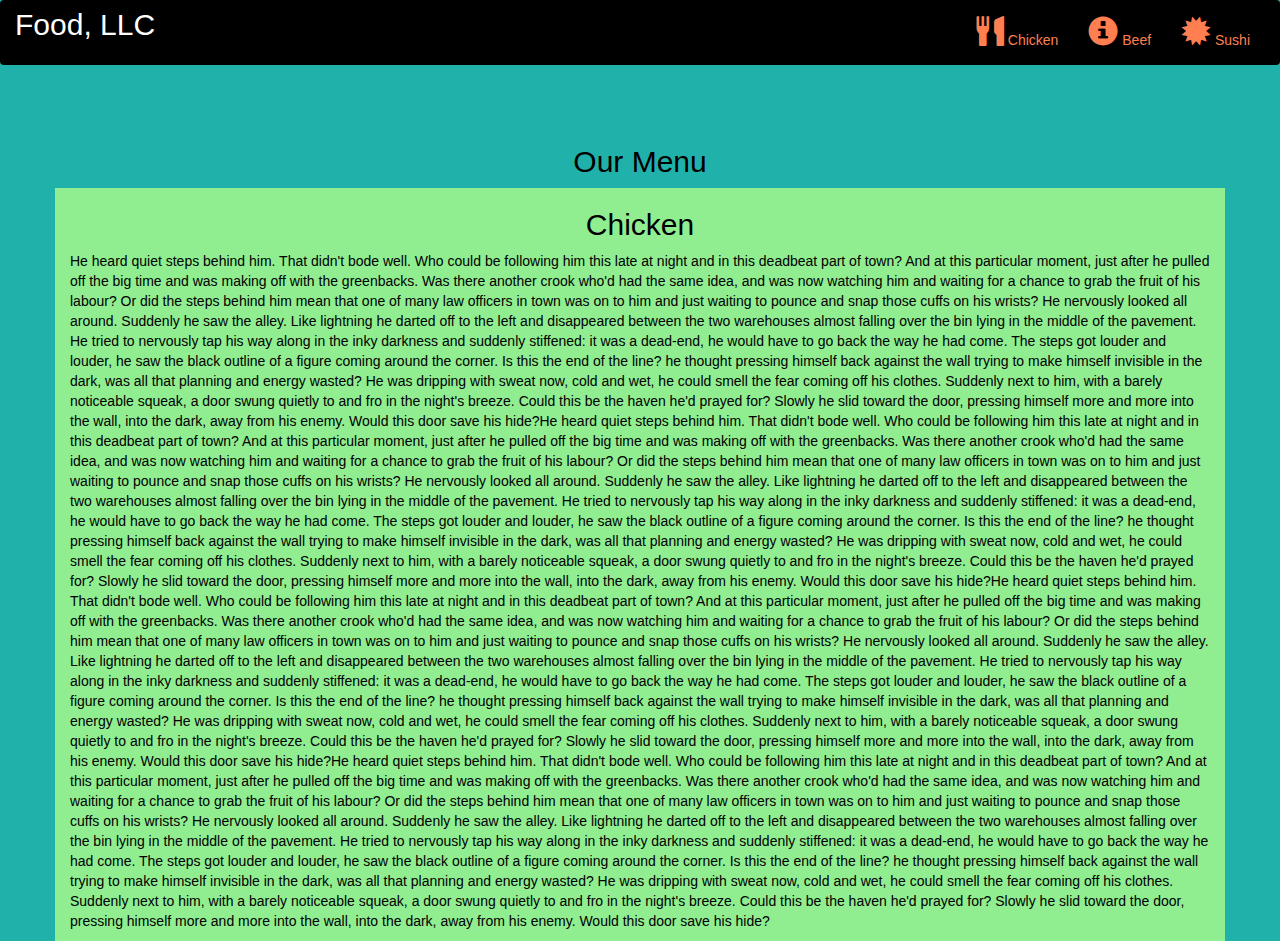
==== module3-solution-main/index.html @ 509a04ec "week3 solution" ====
<!DOCTYPE html>
<html lang="en">
<head>
  <title>Bootstrap Example</title>
  <meta charset="utf-8">
  <meta name="viewport" content="width=device-width, initial-scale=1">
  <link rel="stylesheet" href="https://maxcdn.bootstrapcdn.com/bootstrap/3.4.1/css/bootstrap.min.css">
  <link rel="stylesheet" type="text/css" href="style.css">
  <script src="https://ajax.googleapis.com/ajax/libs/jquery/3.5.1/jquery.min.js"></script>
  <script src="https://maxcdn.bootstrapcdn.com/bootstrap/3.4.1/js/bootstrap.min.js"></script>
</head>
<body>

<nav class="navbar navbar-inverse">
  <div class="container-fluid">
    <div class="navbar-header">
      <button type="button" class="navbar-toggle" data-toggle="collapse" data-target="#myNavbar">
        <span class="icon-bar"></span>
        <span class="icon-bar"></span>
        <span class="icon-bar"></span>                        
      </button>
      <a class="navbar-brand" href="#" >Food, LLC</a>
    </div>
    <div class="collapse navbar-collapse" id="myNavbar">
    
      <ul class="nav navbar-nav navbar-right" >
        <li style>
        <a href="#" > 
        <span class="glyphicon glyphicon-cutlery"></span> Chicken</a>
        </li>
        <li>
        <a href="#" >
        <span class="glyphicon glyphicon-info-sign"></span> Beef</a>
        </li>
        <li>
        <a href="#">
        <span class="glyphicon glyphicon-certificate"></span> Sushi</a>
        </li>
      </ul>
    </div>
  </div>
</nav>
<br>
<br>  
<h1><p class="text-center">Our Menu</p></h1>


<div id="main-content" class="container">
  <div id="home-tiles" class="row">
      <div class="col-md-12 col-sm-12 col-xs-12">
            
            <p id="chickstory">
          <h2>Chicken</h2>
              He heard quiet steps behind him. That didn't bode well. Who could be following him this late at night and in this deadbeat part of town? And at this particular moment, just after he pulled off the big time and was making off with the greenbacks. Was there another crook who'd had the same idea, and was now watching him and waiting for a chance to grab the fruit of his labour? Or did the steps behind him mean that one of many law officers in town was on to him and just waiting to pounce and snap those cuffs on his wrists? He nervously looked all around. Suddenly he saw the alley. Like lightning he darted off to the left and disappeared between the two warehouses almost falling over the bin lying in the middle of the pavement. He tried to nervously tap his way along in the inky darkness and suddenly stiffened: it was a dead-end, he would have to go back the way he had come. The steps got louder and louder, he saw the black outline of a figure coming around the corner. Is this the end of the line? he thought pressing himself back against the wall trying to make himself invisible in the dark, was all that planning and energy wasted? He was dripping with sweat now, cold and wet, he could smell the fear coming off his clothes. Suddenly next to him, with a barely noticeable squeak, a door swung quietly to and fro in the night's breeze. Could this be the haven he'd prayed for? Slowly he slid toward the door, pressing himself more and more into the wall, into the dark, away from his enemy. Would this door save his hide?He heard quiet steps behind him. That didn't bode well. Who could be following him this late at night and in this deadbeat part of town? And at this particular moment, just after he pulled off the big time and was making off with the greenbacks. Was there another crook who'd had the same idea, and was now watching him and waiting for a chance to grab the fruit of his labour? Or did the steps behind him mean that one of many law officers in town was on to him and just waiting to pounce and snap those cuffs on his wrists? He nervously looked all around. Suddenly he saw the alley. Like lightning he darted off to the left and disappeared between the two warehouses almost falling over the bin lying in the middle of the pavement. He tried to nervously tap his way along in the inky darkness and suddenly stiffened: it was a dead-end, he would have to go back the way he had come. The steps got louder and louder, he saw the black outline of a figure coming around the corner. Is this the end of the line? he thought pressing himself back against the wall trying to make himself invisible in the dark, was all that planning and energy wasted? He was dripping with sweat now, cold and wet, he could smell the fear coming off his clothes. Suddenly next to him, with a barely noticeable squeak, a door swung quietly to and fro in the night's breeze. Could this be the haven he'd prayed for? Slowly he slid toward the door, pressing himself more and more into the wall, into the dark, away from his enemy. Would this door save his hide?He heard quiet steps behind him. That didn't bode well. Who could be following him this late at night and in this deadbeat part of town? And at this particular moment, just after he pulled off the big time and was making off with the greenbacks. Was there another crook who'd had the same idea, and was now watching him and waiting for a chance to grab the fruit of his labour? Or did the steps behind him mean that one of many law officers in town was on to him and just waiting to pounce and snap those cuffs on his wrists? He nervously looked all around. Suddenly he saw the alley. Like lightning he darted off to the left and disappeared between the two warehouses almost falling over the bin lying in the middle of the pavement. He tried to nervously tap his way along in the inky darkness and suddenly stiffened: it was a dead-end, he would have to go back the way he had come. The steps got louder and louder, he saw the black outline of a figure coming around the corner. Is this the end of the line? he thought pressing himself back against the wall trying to make himself invisible in the dark, was all that planning and energy wasted? He was dripping with sweat now, cold and wet, he could smell the fear coming off his clothes. Suddenly next to him, with a barely noticeable squeak, a door swung quietly to and fro in the night's breeze. Could this be the haven he'd prayed for? Slowly he slid toward the door, pressing himself more and more into the wall, into the dark, away from his enemy. Would this door save his hide?He heard quiet steps behind him. That didn't bode well. Who could be following him this late at night and in this deadbeat part of town? And at this particular moment, just after he pulled off the big time and was making off with the greenbacks. Was there another crook who'd had the same idea, and was now watching him and waiting for a chance to grab the fruit of his labour? Or did the steps behind him mean that one of many law officers in town was on to him and just waiting to pounce and snap those cuffs on his wrists? He nervously looked all around. Suddenly he saw the alley. Like lightning he darted off to the left and disappeared between the two warehouses almost falling over the bin lying in the middle of the pavement. He tried to nervously tap his way along in the inky darkness and suddenly stiffened: it was a dead-end, he would have to go back the way he had come. The steps got louder and louder, he saw the black outline of a figure coming around the corner. Is this the end of the line? he thought pressing himself back against the wall trying to make himself invisible in the dark, was all that planning and energy wasted? He was dripping with sweat now, cold and wet, he could smell the fear coming off his clothes. Suddenly next to him, with a barely noticeable squeak, a door swung quietly to and fro in the night's breeze. Could this be the haven he'd prayed for? Slowly he slid toward the door, pressing himself more and more into the wall, into the dark, away from his enemy. Would this door save his hide?
            </p>
      </div>
    </div>
</div>

</body>
</html>
---- module3-solution-main/style.css ----
*{
	margin: 0;
	padding: 0;
	
}
.navbar{

border: none;
background-color: black;
color:teal;
}
body{
	background-color:lightseagreen;
	color:black;
}
.glyphicon{
	font-size: 30px;
	color:coral; 
}

.center{
	width: 90%;
	background-color:lightgreen;

}
.container
{
	background-color:lightgreen;
}
.text-center{
	font-size: 30px;
}

h2{
	text-align: center;
}
#myNavbar ul li a {
	color:coral;
}
.navbar-brand{
font-size: 30px;	
}
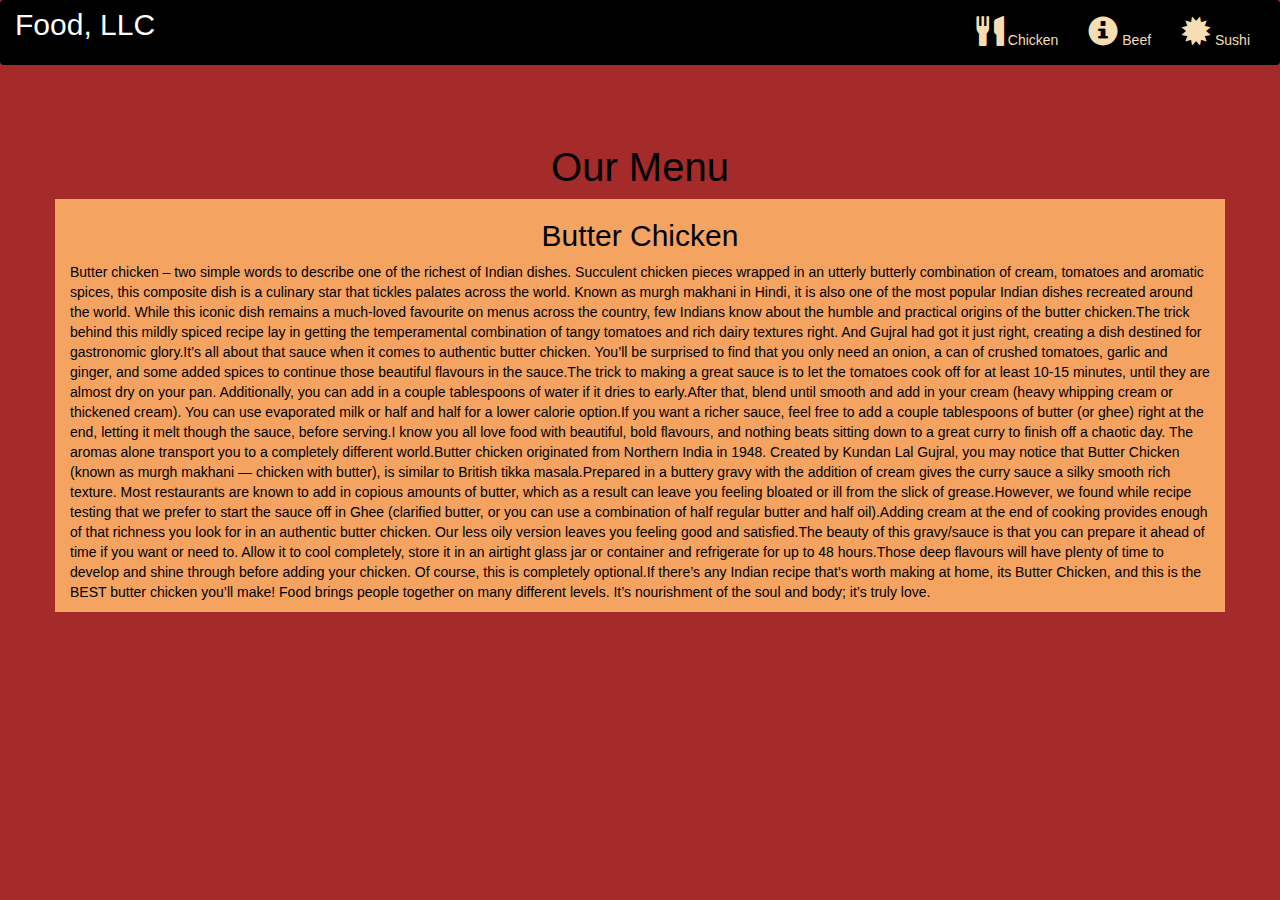
==== commit 7e58fd55: "3rd week assignment" ====
--- a/module3-solution-main/index.html
+++ b/module3-solution-main/index.html
@@ -50,12 +50,16 @@
       <div class="col-md-12 col-sm-12 col-xs-12">
             
             <p id="chickstory">
-          <h2>Chicken</h2>
-              He heard quiet steps behind him. That didn't bode well. Who could be following him this late at night and in this deadbeat part of town? And at this particular moment, just after he pulled off the big time and was making off with the greenbacks. Was there another crook who'd had the same idea, and was now watching him and waiting for a chance to grab the fruit of his labour? Or did the steps behind him mean that one of many law officers in town was on to him and just waiting to pounce and snap those cuffs on his wrists? He nervously looked all around. Suddenly he saw the alley. Like lightning he darted off to the left and disappeared between the two warehouses almost falling over the bin lying in the middle of the pavement. He tried to nervously tap his way along in the inky darkness and suddenly stiffened: it was a dead-end, he would have to go back the way he had come. The steps got louder and louder, he saw the black outline of a figure coming around the corner. Is this the end of the line? he thought pressing himself back against the wall trying to make himself invisible in the dark, was all that planning and energy wasted? He was dripping with sweat now, cold and wet, he could smell the fear coming off his clothes. Suddenly next to him, with a barely noticeable squeak, a door swung quietly to and fro in the night's breeze. Could this be the haven he'd prayed for? Slowly he slid toward the door, pressing himself more and more into the wall, into the dark, away from his enemy. Would this door save his hide?He heard quiet steps behind him. That didn't bode well. Who could be following him this late at night and in this deadbeat part of town? And at this particular moment, just after he pulled off the big time and was making off with the greenbacks. Was there another crook who'd had the same idea, and was now watching him and waiting for a chance to grab the fruit of his labour? Or did the steps behind him mean that one of many law officers in town was on to him and just waiting to pounce and snap those cuffs on his wrists? He nervously looked all around. Suddenly he saw the alley. Like lightning he darted off to the left and disappeared between the two warehouses almost falling over the bin lying in the middle of the pavement. He tried to nervously tap his way along in the inky darkness and suddenly stiffened: it was a dead-end, he would have to go back the way he had come. The steps got louder and louder, he saw the black outline of a figure coming around the corner. Is this the end of the line? he thought pressing himself back against the wall trying to make himself invisible in the dark, was all that planning and energy wasted? He was dripping with sweat now, cold and wet, he could smell the fear coming off his clothes. Suddenly next to him, with a barely noticeable squeak, a door swung quietly to and fro in the night's breeze. Could this be the haven he'd prayed for? Slowly he slid toward the door, pressing himself more and more into the wall, into the dark, away from his enemy. Would this door save his hide?He heard quiet steps behind him. That didn't bode well. Who could be following him this late at night and in this deadbeat part of town? And at this particular moment, just after he pulled off the big time and was making off with the greenbacks. Was there another crook who'd had the same idea, and was now watching him and waiting for a chance to grab the fruit of his labour? Or did the steps behind him mean that one of many law officers in town was on to him and just waiting to pounce and snap those cuffs on his wrists? He nervously looked all around. Suddenly he saw the alley. Like lightning he darted off to the left and disappeared between the two warehouses almost falling over the bin lying in the middle of the pavement. He tried to nervously tap his way along in the inky darkness and suddenly stiffened: it was a dead-end, he would have to go back the way he had come. The steps got louder and louder, he saw the black outline of a figure coming around the corner. Is this the end of the line? he thought pressing himself back against the wall trying to make himself invisible in the dark, was all that planning and energy wasted? He was dripping with sweat now, cold and wet, he could smell the fear coming off his clothes. Suddenly next to him, with a barely noticeable squeak, a door swung quietly to and fro in the night's breeze. Could this be the haven he'd prayed for? Slowly he slid toward the door, pressing himself more and more into the wall, into the dark, away from his enemy. Would this door save his hide?He heard quiet steps behind him. That didn't bode well. Who could be following him this late at night and in this deadbeat part of town? And at this particular moment, just after he pulled off the big time and was making off with the greenbacks. Was there another crook who'd had the same idea, and was now watching him and waiting for a chance to grab the fruit of his labour? Or did the steps behind him mean that one of many law officers in town was on to him and just waiting to pounce and snap those cuffs on his wrists? He nervously looked all around. Suddenly he saw the alley. Like lightning he darted off to the left and disappeared between the two warehouses almost falling over the bin lying in the middle of the pavement. He tried to nervously tap his way along in the inky darkness and suddenly stiffened: it was a dead-end, he would have to go back the way he had come. The steps got louder and louder, he saw the black outline of a figure coming around the corner. Is this the end of the line? he thought pressing himself back against the wall trying to make himself invisible in the dark, was all that planning and energy wasted? He was dripping with sweat now, cold and wet, he could smell the fear coming off his clothes. Suddenly next to him, with a barely noticeable squeak, a door swung quietly to and fro in the night's breeze. Could this be the haven he'd prayed for? Slowly he slid toward the door, pressing himself more and more into the wall, into the dark, away from his enemy. Would this door save his hide?
+          <h2>Butter Chicken</h2>
+          Butter chicken – two simple words to describe one of the richest of Indian dishes. Succulent chicken pieces wrapped in an utterly butterly combination of cream, tomatoes and aromatic spices, this composite dish is a culinary star that tickles palates across the world. Known as murgh makhani in Hindi, it is also one of the most popular Indian dishes recreated around the world. While this iconic dish remains a much-loved favourite on menus across the country, few Indians know about the humble and practical origins of the butter chicken.The trick behind this mildly spiced recipe lay in getting the temperamental combination of tangy tomatoes and rich dairy textures right. And Gujral had got it just right, creating a dish destined for gastronomic glory.It’s all about that sauce when it comes to authentic butter chicken. You’ll be surprised to find that you only need an onion, a can of crushed tomatoes, garlic and ginger, and some added spices to continue those beautiful flavours in the sauce.The trick to making a great sauce is to let the tomatoes cook off for at least 10-15 minutes, until they are almost dry on your pan. Additionally, you can add in a couple tablespoons of water if it dries to early.After that, blend until smooth and add in your cream (heavy whipping cream or thickened cream). You can use evaporated milk or half and half for a lower calorie option.If you want a richer sauce, feel free to add a couple tablespoons of butter (or ghee) right at the end, letting it melt though the sauce, before serving.I know you all love food with beautiful, bold flavours, and nothing beats sitting down to a  great curry to finish off a chaotic day. The aromas alone transport you to a completely different world.Butter chicken originated from Northern India in 1948. Created by Kundan Lal Gujral, you may notice that Butter Chicken (known as murgh makhani — chicken with butter), is similar to British tikka masala.Prepared in a buttery gravy with the addition of cream gives the curry sauce a silky smooth rich texture. Most restaurants are known to add in copious amounts of butter, which as a result can leave you feeling bloated or ill from the slick of grease.However, we found while recipe testing that we prefer to start the sauce off in Ghee (clarified butter, or you can use a combination of half regular butter and half oil).Adding cream at the end of cooking provides enough of that richness you look for in an authentic butter chicken. Our less oily version leaves you feeling good and satisfied.The beauty of this gravy/sauce is that you can prepare it ahead of time if you want or need to. Allow it to cool completely, store it in an airtight glass jar or container and refrigerate for up to 48 hours.Those deep flavours will have plenty of time to develop and shine through before adding your chicken. Of course, this is completely optional.If there’s any Indian recipe that’s worth making at home, its Butter Chicken, and this is the BEST butter chicken you’ll make!
+          
+          Food brings people together on many different levels. It’s nourishment of the soul and body; it’s truly love.
+          
+          
             </p>
       </div>
     </div>
 </div>
 
 </body>
-</html>
+</html>--- a/module3-solution-main/style.css
+++ b/module3-solution-main/style.css
@@ -7,35 +7,35 @@
 
 border: none;
 background-color: black;
-color:teal;
+color: brown;
 }
 body{
-	background-color:lightseagreen;
-	color:black;
+	background-color: brown;
+	color: black;
 }
 .glyphicon{
 	font-size: 30px;
-	color:coral; 
+	color:wheat; 
 }
 
 .center{
 	width: 90%;
-	background-color:lightgreen;
+	background-color:sandybrown;
 
 }
 .container
 {
-	background-color:lightgreen;
+	background-color:sandybrown;
 }
 .text-center{
-	font-size: 30px;
+	font-size: 40px;
 }
 
 h2{
 	text-align: center;
 }
 #myNavbar ul li a {
-	color:coral;
+	color: wheat;
 }
 .navbar-brand{
 font-size: 30px;	
